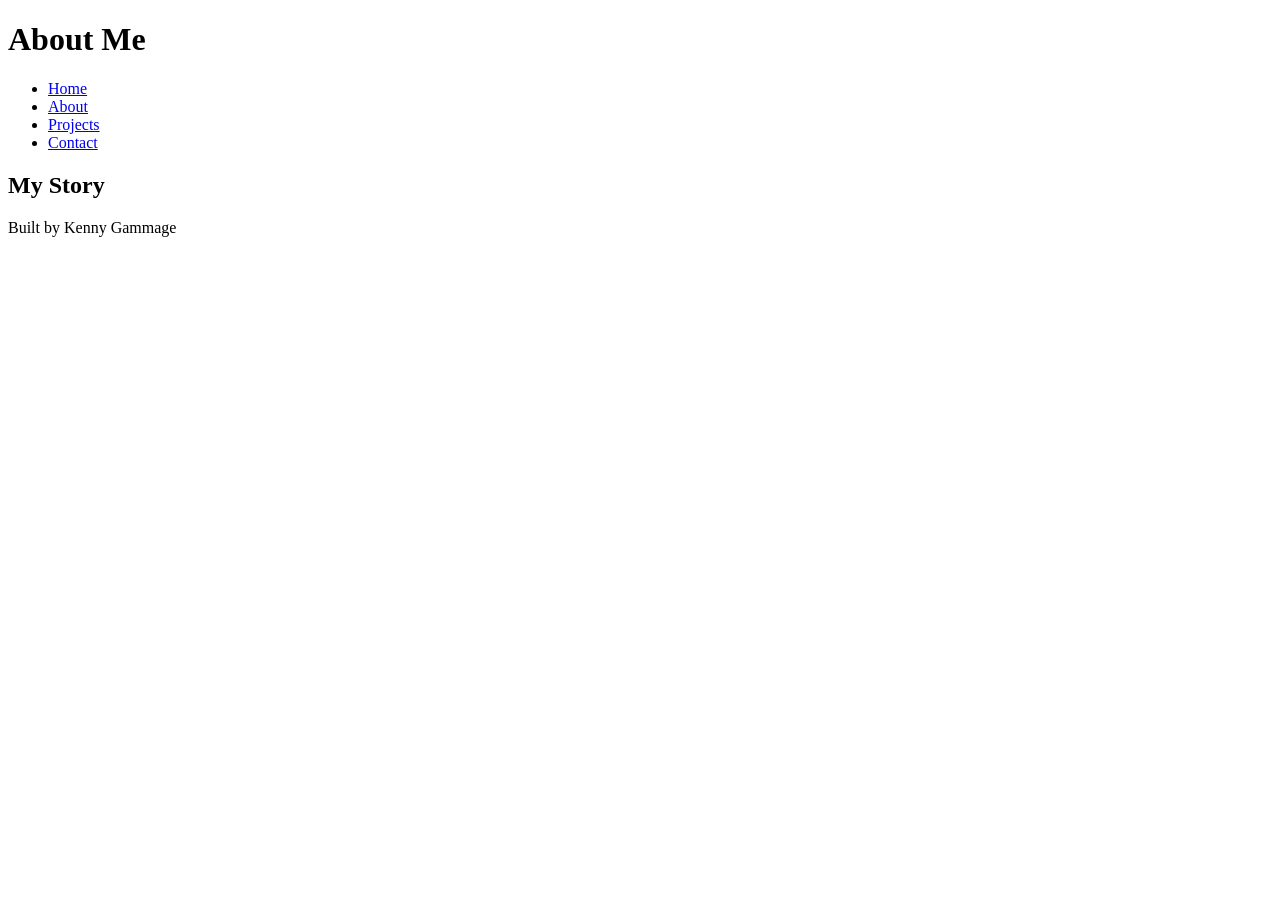
==== about.html @ ae96cbd0 "HTML basics All the necessary content for the code along" ====
<!DOCTYPE html>
<html lang="en">
<head>
    <meta charset="UTF-8">
    <meta name="viewport" content="width=device-width, initial-scale=1.0">
    <title>About Me</title>
</head>
<body>
    <header>
        <h1>About Me</h1>
    </header>
    <nav>
        <ul>
            <li><a href="index.html">Home</a></li>
            <li><a href="about.html">About</a></li>
            <li><a href="projects.html">Projects</a></li>
            <li><a href="contact.html">Contact</a></li>
        </ul>
    </nav>
    <main>
        <section>
            <h2>My Story</h2>
        </section>
    </main>
    <footer>
        <p>Built by Kenny Gammage</p>
    </footer>
</body>
</html>
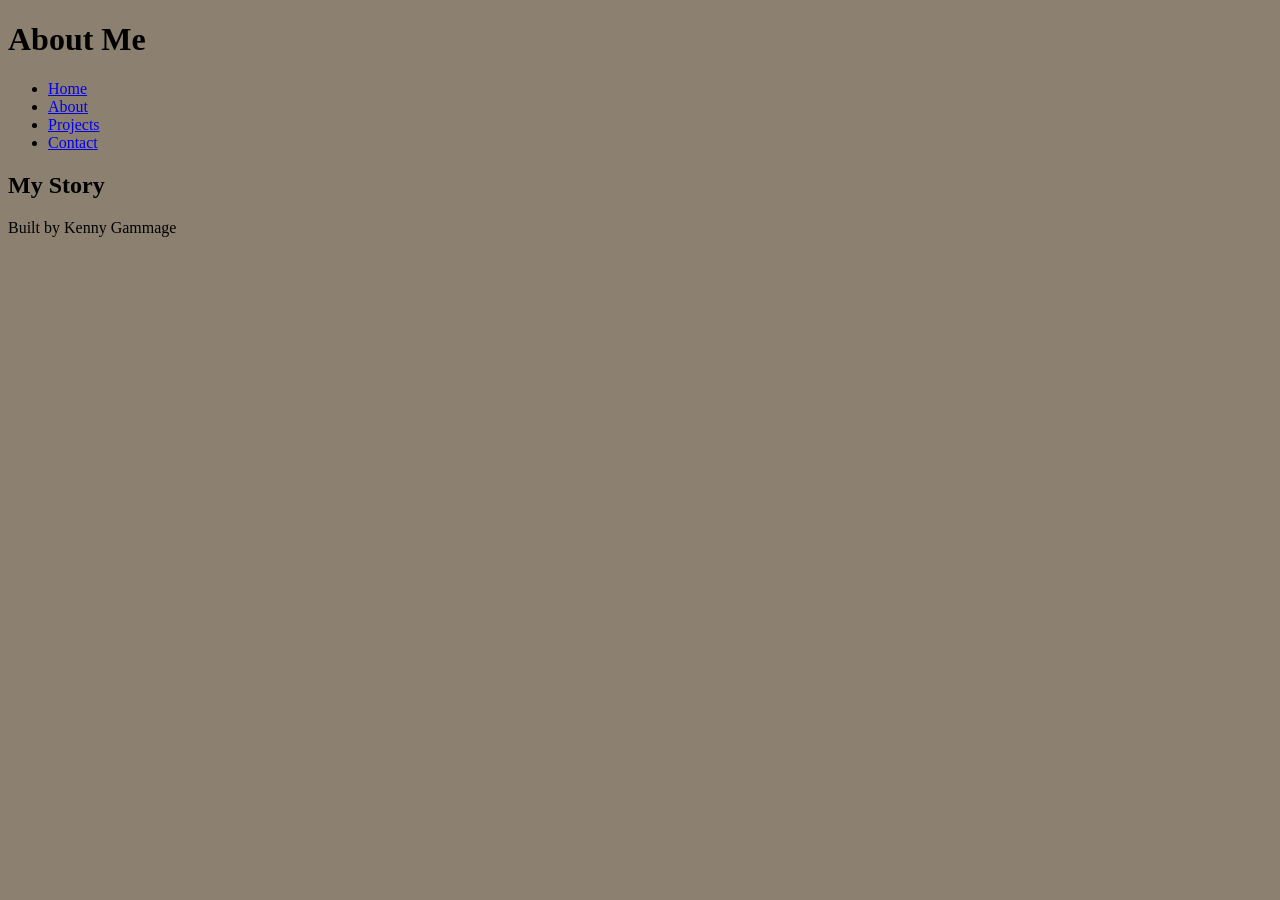
==== commit b7778788: "Added CSS outline Color palette for CSS added along with stylesheets" ====
--- a/about.html
+++ b/about.html
@@ -3,6 +3,7 @@
 <head>
     <meta charset="UTF-8">
     <meta name="viewport" content="width=device-width, initial-scale=1.0">
+    <link rel="stylesheet" href="style.css">
     <title>About Me</title>
 </head>
 <body>
--- a/style.css
+++ b/style.css
@@ -0,0 +1,14 @@
+/* CSS by Kenny Gammage */
+
+/* Color Palette 
+deep black: #0D0D0D
+light gray: #F2F2F2
+tan: #8C8070
+burgundy: #8C493A
+pink: #D9ADA9
+*/
+
+/* Global (base) MOBILE FIRST */
+body{
+    background-color: #8C8070;
+}
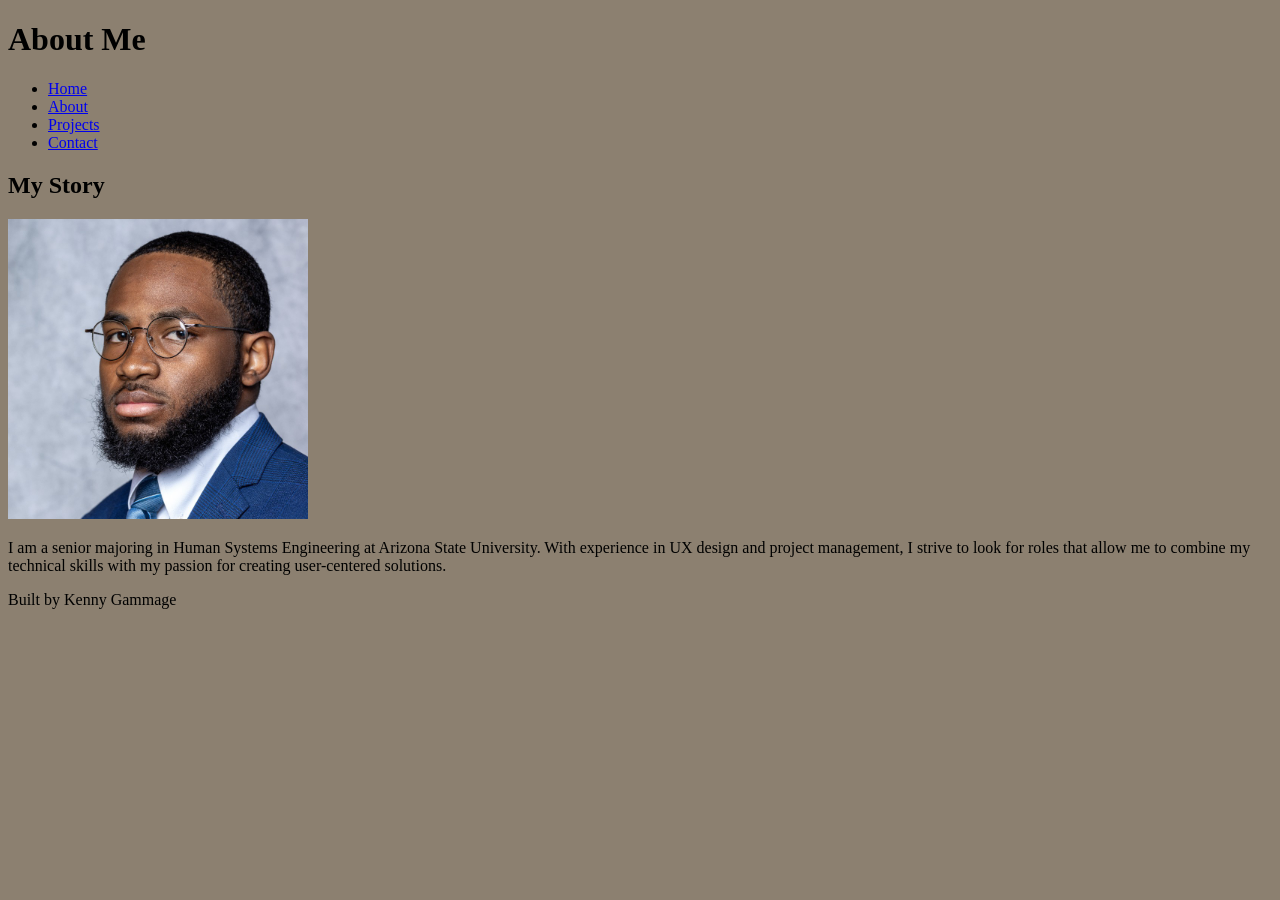
==== commit 67ab0f7b: "Additional HTML information added Added some HTML content structure, including pictures for portfoli" ====
--- a/about.html
+++ b/about.html
@@ -19,8 +19,12 @@
         </ul>
     </nav>
     <main>
+        <section class="about-me">
+            <h2>My Story</h2>
+            <img src="images/kenny-headshot.jpeg" width="300" alt="Headshot of Kenny Gammage.">
+        </section>
         <section>
-            <h2>My Story</h2>
+            <p>I am a senior majoring in Human Systems Engineering at Arizona State University. With experience in UX design and project management, I strive to look for roles that allow me to combine my technical skills with my passion for creating user-centered solutions.</p>
         </section>
     </main>
     <footer>
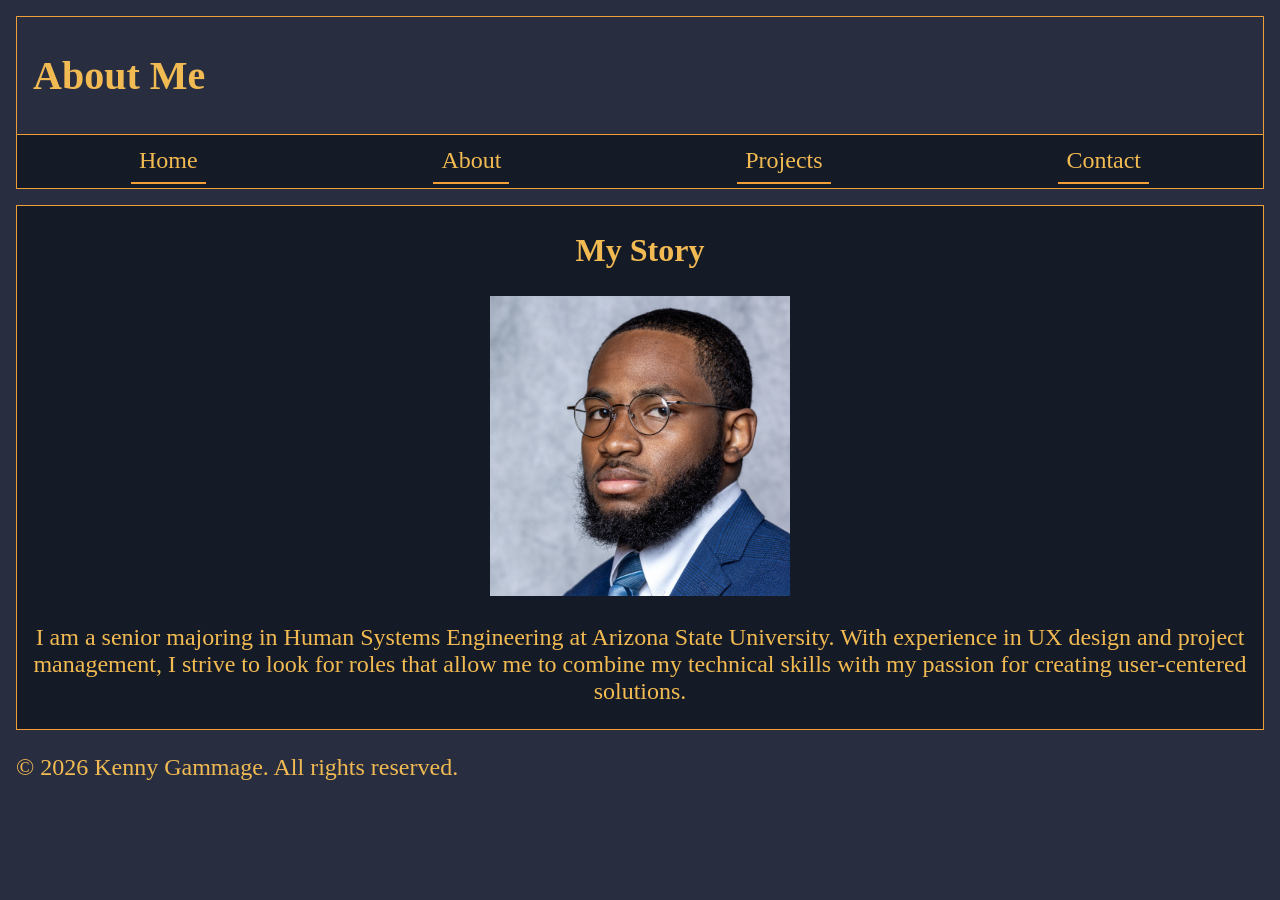
==== commit 2e108b7e: "CSS design changes Made changes to the CSS layout for mobile-first design. Started design for bigger" ====
--- a/about.html
+++ b/about.html
@@ -28,7 +28,7 @@
         </section>
     </main>
     <footer>
-        <p>Built by Kenny Gammage</p>
+        <p>&copy; 2026 Kenny Gammage. All rights reserved.</p>
     </footer>
 </body>
 </html>
--- a/style.css
+++ b/style.css
@@ -1,14 +1,148 @@
 /* CSS by Kenny Gammage */
 
 /* Color Palette 
-deep black: #0D0D0D
-light gray: #F2F2F2
-tan: #8C8070
-burgundy: #8C493A
-pink: #D9ADA9
+ebony clay: #282E40
+mirage blue: #151B26
+creamcan: #F2BA52
+saddlebrown: #593202
+golden yellow: #F29E38
 */
 
 /* Global (base) MOBILE FIRST */
+
+header{
+    border-top: 1px solid #F29E38;
+    border-left: 1px solid #F29E38;
+    border-right: 1px solid #F29E38;
+    padding: .5rem;
+    text-align: center;
+}
+
 body{
-    background-color: #8C8070;
+    background-color: #282E40;
+    margin: .5rem;
+    padding: .5rem;
+    color: #F2BA52;
+    display: grid;
+    grid-template-rows: 1fr;
+}
+
+nav {
+    background-color: #151B26;
+    border: 1px solid #F29E38;
+}
+
+nav ul {
+    list-style: none;
+    margin: 0;
+    padding: 0;
+}
+
+nav a {
+    color: #F2BA52;
+    border-bottom: 2px solid #F29E38;
+    text-decoration: none;
+    font-size: 1.5rem;
+    padding: 0.5rem;
+    text-align: center;
+    display: block;
+    margin: .25rem;
+}
+
+nav a:hover {
+    color: #151B26;
+    background-color: #F29E38;
+    border-bottom: 2px solid #151B26;
+}
+
+main{
+    text-align: center;
+    border: 1px solid #F29E38; 
+    margin-top: 1rem;
+    background-color: #151B26;
+}
+
+.project-card-row{
+    display: grid;
+    grid-template-columns: 1fr;
+    gap: 1rem;
+    text-align: center;
+    justify-content: space-between;
+    padding: 1rem 1rem;
+}
+
+.project-card-row section{
+    padding-top: 1rem;
+    background-color: #151B26;
+    border: 1px solid #F29E38;
+}
+
+.project-card-row section:hover{
+    background-color: #F29E38;
+    color: #151B26;
+    border: 1px solid#151B26;
+}
+
+.project-card-row section p{
+    text-decoration: none;
+    padding: 1rem;
+    font-size: 1.25rem;
+} 
+
+.contact-card-row{
+    display: grid;
+    grid-template-columns: 1fr;
+    gap: 1rem;
+    text-align: center;
+    justify-content: space-between;
+    padding: 1rem 1rem;
+}
+
+.contact-card-row section{
+    padding-top: 1rem;
+    background-color: #151B26;
+    border: 1px solid #F29E38;
+}
+
+.contact-card-row section:hover{
+    background-color: #F29E38;
+    color: #151B26;
+    border: 1px solid#151B26;
+}
+
+.contact-card-row section p{
+    padding: 1rem;
+    text-decoration: none;
+    font-size: 1.25rem;
+}
+
+h1{
+    font-size: 2.5rem;
+}
+
+h2{
+    font-size: 2rem;
+}
+
+p{
+    font-size: 1.5rem;
+}
+
+@media screen and (min-width: 800px) {
+
+    header{
+        text-align: left;
+        padding-left: 1rem;
+    }
+
+    nav ul {
+        display: flex;
+        justify-content: space-around;
+    }
+
+    .contact-card-row{
+        grid-template-columns: repeat(4, 1fr);
+    }
+
+
 }
